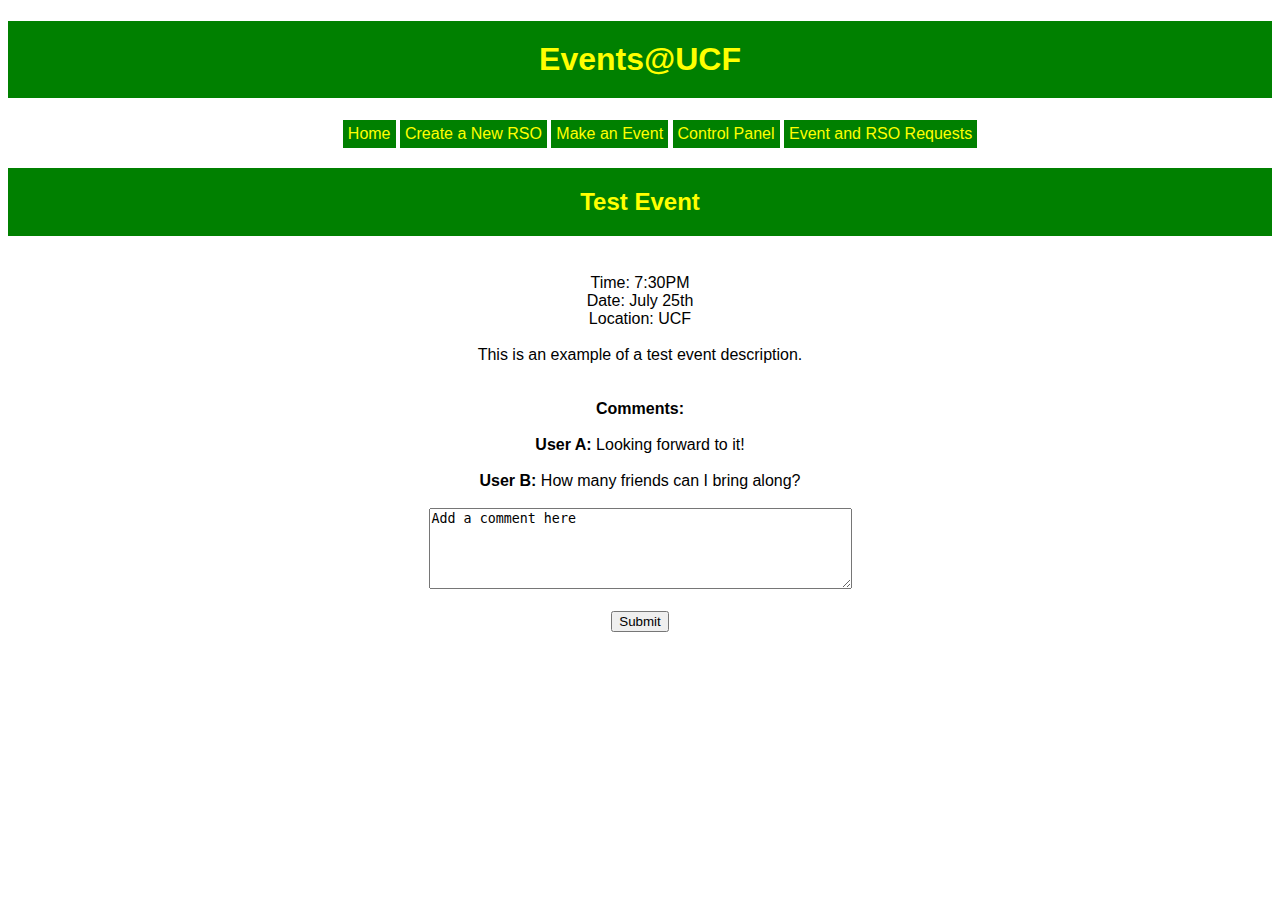
==== eventInfo.html @ a34f6df2 "All but Control Panel Done" ====
<!DOCTYPE html>
<html>

	<head>
		<title>Event Info</title>
		<link href="main.css" rel="stylesheet" type="text/css"/>
	</head>

	<header>
		<h1>Events@UCF</h1>
	</header>

	<!-- Displaying this will require a permission level check, will not display options for users below the requisite level -->
	<ul>
		<!-- Visible to all users -->
		<li><a href="mainPage.html">Home</a></li>
		<li><a href="rsoRequestForm.html">Create a New RSO</a></li>
		<li><a href="newEvent.html">Make an Event</a></li>
		<!-- Visible to Super Admins ONLY -->
		<li><a href="">Control Panel</a></li>
		<li><a href="requests.html">Event and RSO Requests</a></li>
	</ul>

	<body align="center">

		<h2>Test Event</h2><br>

		Time: 7:30PM<br>
		Date: July 25th<br>
		Location: UCF<br><br>
		This is an example of a test event description.<br><br><br>
		<strong>Comments:</strong><br><br>
		<strong>User A:</strong> Looking forward to it!<br><br>
		<strong>User B:</strong> How many friends can I bring along?<br><br>
		<textarea name="comment" rows = "5" cols = "50">Add a comment here</textarea><br><br>
		<input type="submit" name="comment_submit"><br><br>


	</body>

</html>
---- main.css ----
header h1, h2
{
	background: green;
	color: yellow;
	font-family: arial;
	padding: 20px;
	text-align: center;
}

body 
{
	font-family: arial;
}

h1
{
	color: yellow;
}

p
{
	color: #000;
}

a
{
	text-decoration: none;
	color: inherit;
}

body ul
{
	margin: 0px;
}

body ul li
{
	list-style-type: none;
	display: inline-block;
	padding: 5px;
	background: green;
	color: yellow;
}

table {
    border-collapse: collapse;
    border-spacing: 0;
    width: 100%;
    border: 1px solid #ddd;
}

th, td {
    text-align: center;
    padding: 8px;
}
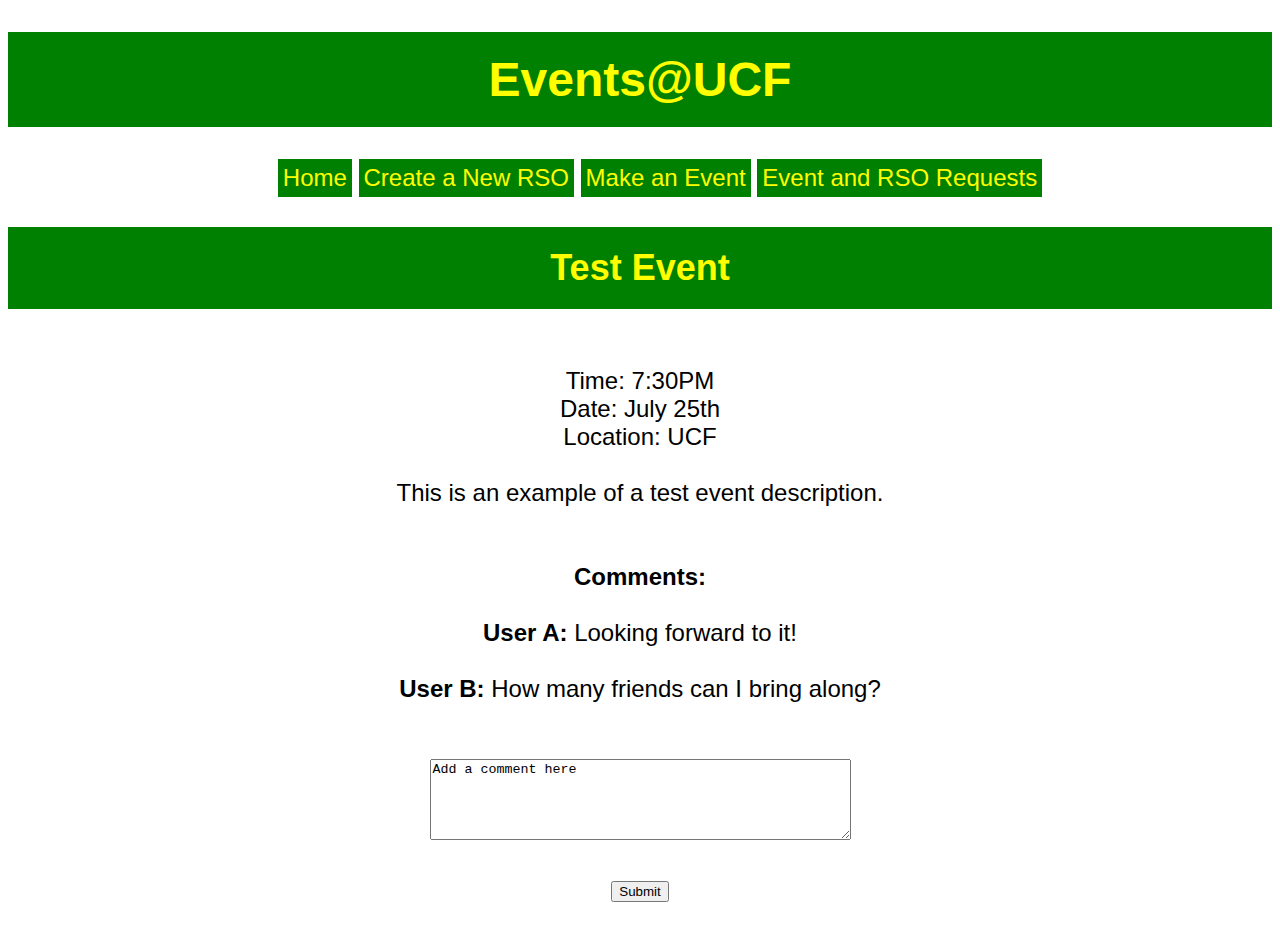
==== commit f4335d76: "Small Fixes" ====
--- a/eventInfo.html
+++ b/eventInfo.html
@@ -1,10 +1,12 @@
 <!DOCTYPE html>
-<html>
-
+<html align="center">
+	
 	<head>
 		<title>Event Info</title>
 		<link href="main.css" rel="stylesheet" type="text/css"/>
 	</head>
+
+	<body>
 
 	<header>
 		<h1>Events@UCF</h1>
@@ -17,25 +19,31 @@
 		<li><a href="rsoRequestForm.html">Create a New RSO</a></li>
 		<li><a href="newEvent.html">Make an Event</a></li>
 		<!-- Visible to Super Admins ONLY -->
-		<li><a href="">Control Panel</a></li>
 		<li><a href="requests.html">Event and RSO Requests</a></li>
 	</ul>
 
-	<body align="center">
+	<h2>Test Event</h2><br>
 
-		<h2>Test Event</h2><br>
-
-		Time: 7:30PM<br>
-		Date: July 25th<br>
-		Location: UCF<br><br>
-		This is an example of a test event description.<br><br><br>
-		<strong>Comments:</strong><br><br>
-		<strong>User A:</strong> Looking forward to it!<br><br>
-		<strong>User B:</strong> How many friends can I bring along?<br><br>
-		<textarea name="comment" rows = "5" cols = "50">Add a comment here</textarea><br><br>
-		<input type="submit" name="comment_submit"><br><br>
-
+	Time: 7:30PM<br>
+	Date: July 25th<br>
+	Location: UCF<br><br>
+	This is an example of a test event description.<br><br><br>
+	<strong>Comments:</strong><br><br>
+	<strong>User A:</strong> Looking forward to it!<br><br>
+	<strong>User B:</strong> How many friends can I bring along?<br><br>
+	<div id="comment"></div><br>
+	<textarea id="commentBox" rows = "5" cols = "50">Add a comment here</textarea><br><br>
+	<button type="button" onclick="addComment()">Submit</button><br><br>
 
 	</body>
 
+	<script>
+		function addComment()
+		{
+			alert("test");
+			var x = document.getElementByID("head2").value;
+			alert(x);
+		}
+	</script>
+
 </html>--- a/main.css
+++ b/main.css
@@ -7,9 +7,16 @@
 	text-align: center;
 }
 
+body img
+{
+	width: 250px;
+	height: auto;
+}
+
 body 
 {
 	font-family: arial;
+	font-size: 24px;
 }
 
 h1
@@ -42,14 +49,16 @@
 	color: yellow;
 }
 
-table {
+table 
+{
     border-collapse: collapse;
     border-spacing: 0;
     width: 100%;
     border: 1px solid #ddd;
 }
 
-th, td {
+th, td 
+{
     text-align: center;
     padding: 8px;
 }